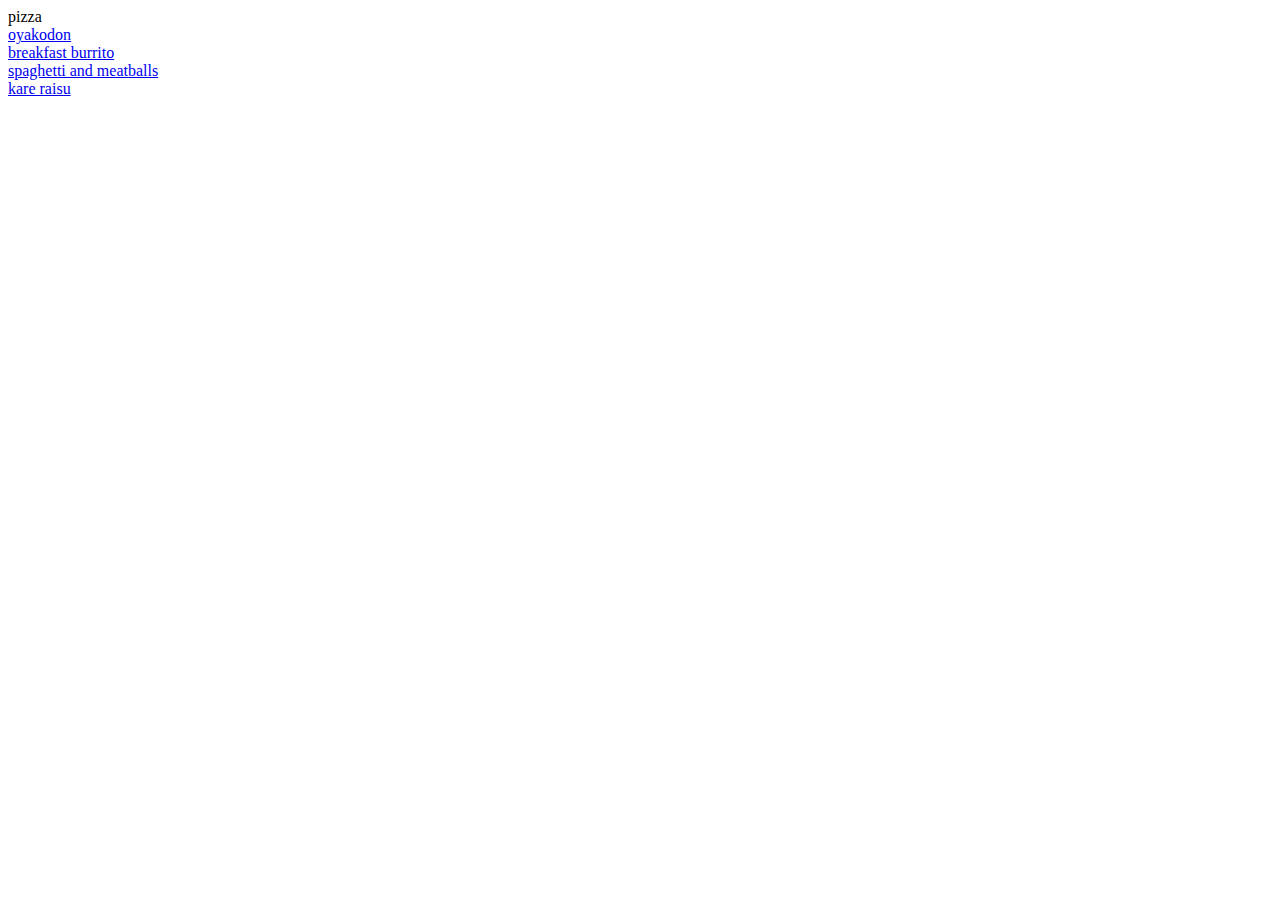
==== index.html @ ad2c8933 "let's add some style" ====
<!doctype html>

<html lang="en">
    <head>
        <meta charset="UTF-8" />
        <title>odin recipe book</title>
        <link rel="stylesheet" href="styles.css>
    </head>

    <body>
        <h1>Odin Recipes</h1>
            <ol>
                <li><a href="recipes/pizza.html">pizza</a></li>
                <li><a href="recipes/oyakodon.html">oyakodon</a></li>
                <li><a href="recipes/breakfast-burrito.html">breakfast burrito</a></li>
                <li><a href="recipes/spaghetti-and-meatballs.html">spaghetti and meatballs</a></li>
                <li><a href="recipes/kare-raisu.html">kare raisu</a></li>
            </ol>
        

    </body>
</html>
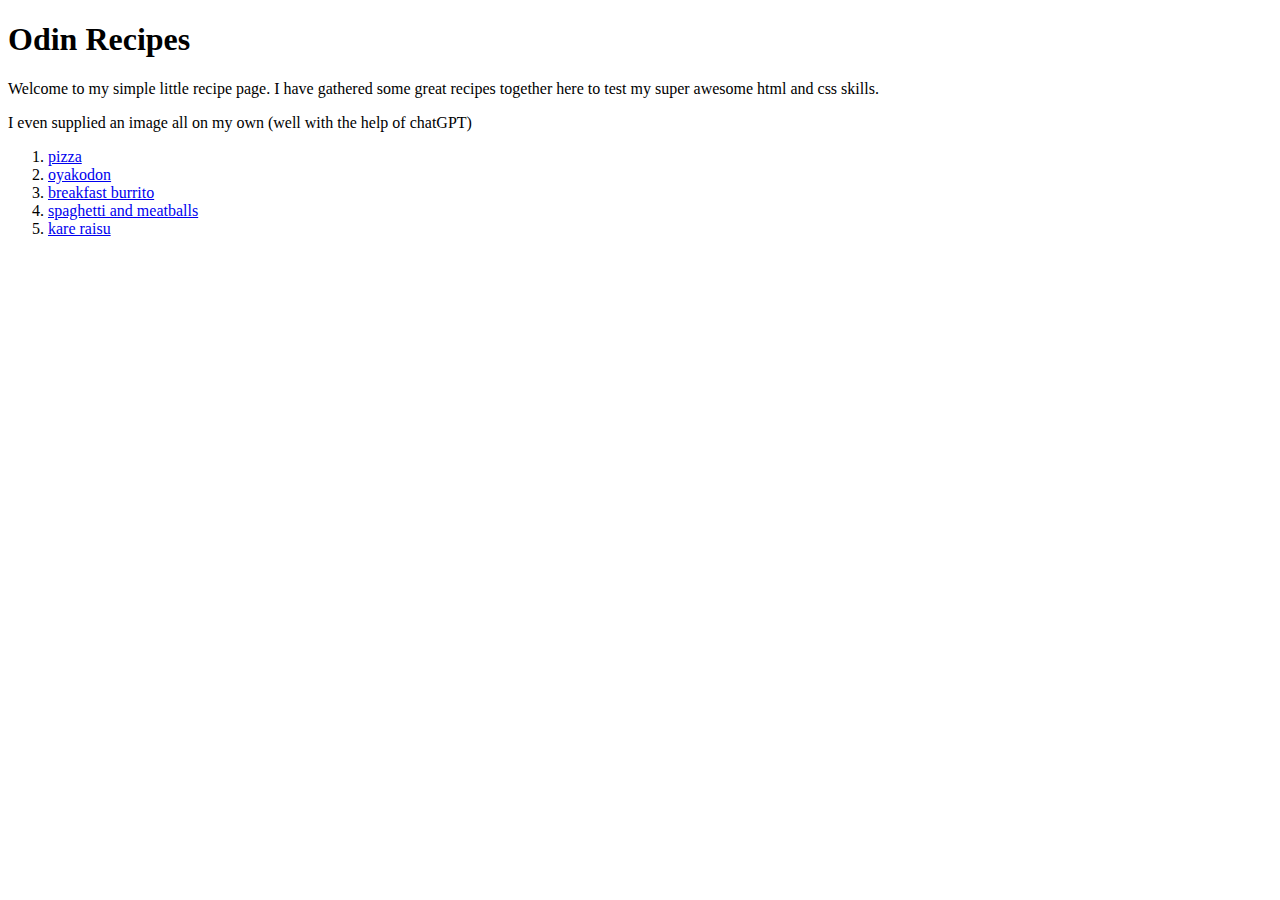
==== commit 9a726d81: "ok updated things should work now" ====
--- a/index.html
+++ b/index.html
@@ -1,22 +1,24 @@
-<!doctype html>
+<!Doctype html>
 
 <html lang="en">
     <head>
         <meta charset="UTF-8" />
         <title>odin recipe book</title>
-        <link rel="stylesheet" href="styles.css>
     </head>
 
     <body>
-        <h1>Odin Recipes</h1>
-            <ol>
-                <li><a href="recipes/pizza.html">pizza</a></li>
-                <li><a href="recipes/oyakodon.html">oyakodon</a></li>
-                <li><a href="recipes/breakfast-burrito.html">breakfast burrito</a></li>
-                <li><a href="recipes/spaghetti-and-meatballs.html">spaghetti and meatballs</a></li>
-                <li><a href="recipes/kare-raisu.html">kare raisu</a></li>
-            </ol>
+        <h1> Odin Recipes </h1>
+        <p> Welcome to my simple little recipe page. I have gathered some great recipes together here to test my super awesome html and css skills.</p>
+        <p>I even supplied an image all on my own (well with the help of chatGPT)</p>
+        <ol>
+            <li><a href="recipes/pizza.html">pizza</a></li>
+            <li><a href="recipes/oyakodon.html">oyakodon</a></li>
+            <li><a href="recipes/breakfast-burrito.html">breakfast burrito</a></li>
+            <li><a href="recipes/spaghetti-and-meatballs.html">spaghetti and meatballs</a></li>
+            <li><a href="recipes/kare-raisu.html">kare raisu</a></li>
+        </ol>
         
 
     </body>
 </html>
+
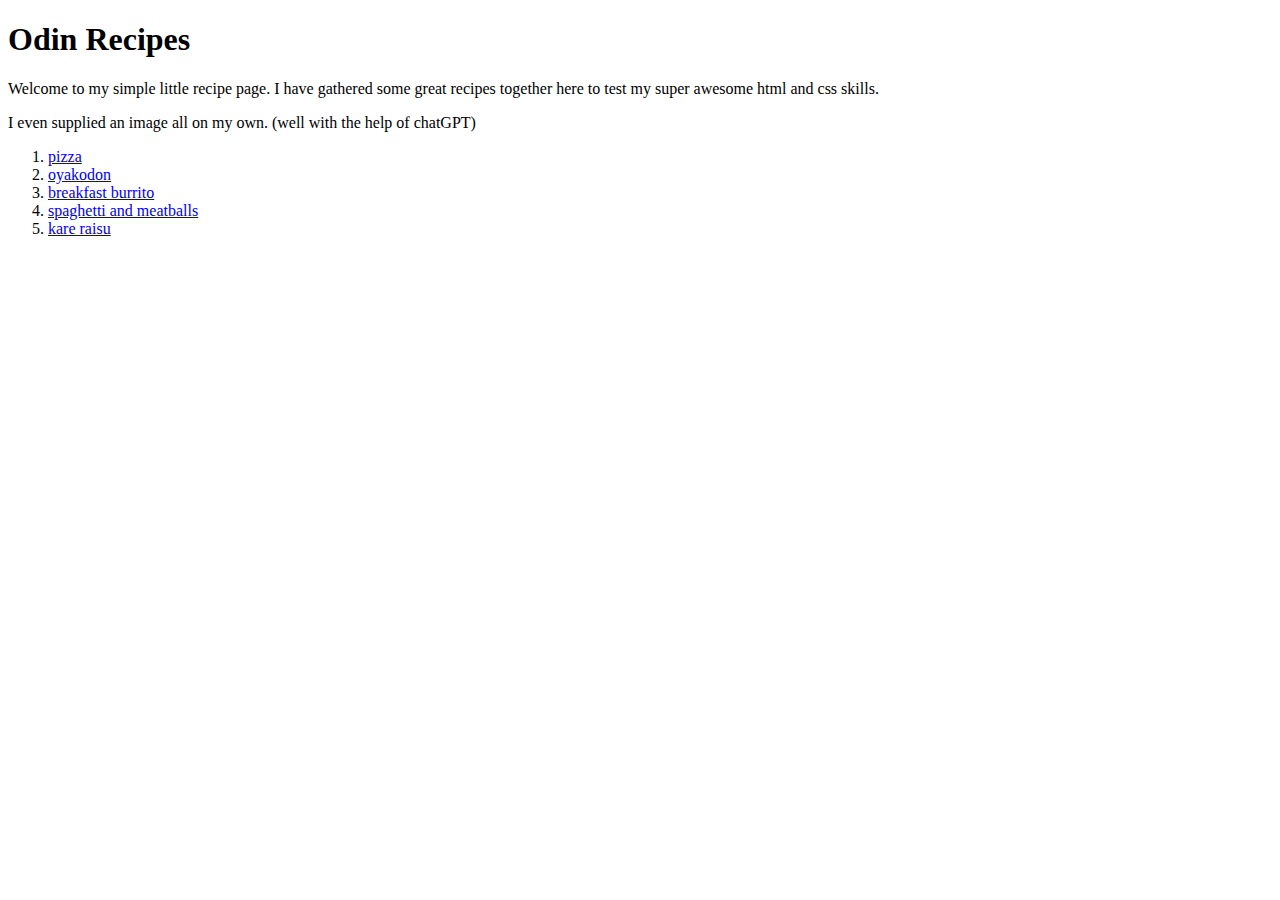
==== commit 3841c2ec: "forgot to add a period" ====
--- a/index.html
+++ b/index.html
@@ -9,7 +9,7 @@
     <body>
         <h1> Odin Recipes </h1>
         <p> Welcome to my simple little recipe page. I have gathered some great recipes together here to test my super awesome html and css skills.</p>
-        <p>I even supplied an image all on my own (well with the help of chatGPT)</p>
+        <p>I even supplied an image all on my own. (well with the help of chatGPT)</p>
         <ol>
             <li><a href="recipes/pizza.html">pizza</a></li>
             <li><a href="recipes/oyakodon.html">oyakodon</a></li>
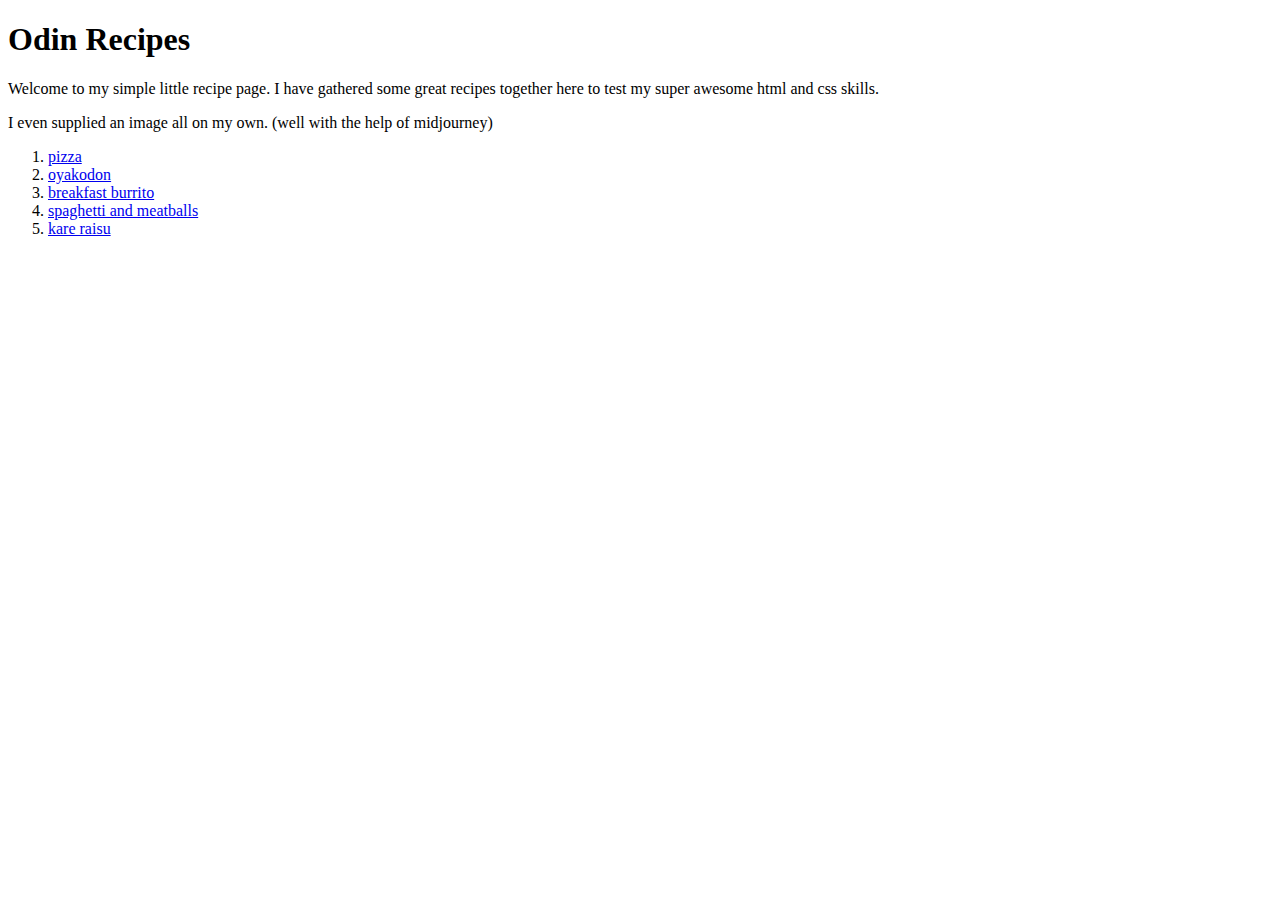
==== commit 5bf258a6: "midjourney" ====
--- a/index.html
+++ b/index.html
@@ -9,7 +9,7 @@
     <body>
         <h1> Odin Recipes </h1>
         <p> Welcome to my simple little recipe page. I have gathered some great recipes together here to test my super awesome html and css skills.</p>
-        <p>I even supplied an image all on my own. (well with the help of chatGPT)</p>
+        <p>I even supplied an image all on my own. (well with the help of midjourney)</p>
         <ol>
             <li><a href="recipes/pizza.html">pizza</a></li>
             <li><a href="recipes/oyakodon.html">oyakodon</a></li>
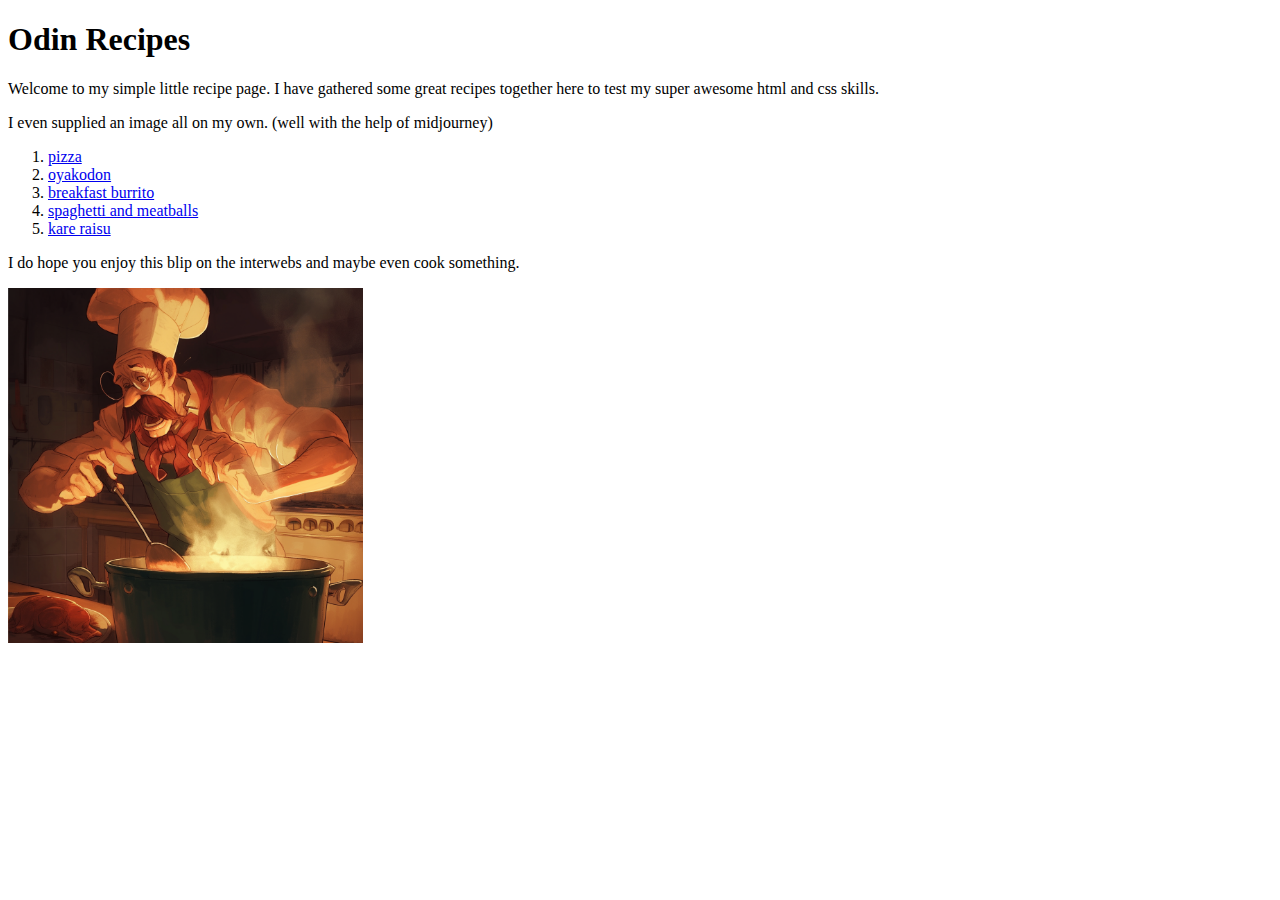
==== commit dd337c7e: "add css and image file" ====
--- a/index.html
+++ b/index.html
@@ -3,13 +3,14 @@
 <html lang="en">
     <head>
         <meta charset="UTF-8" />
-        <title>odin recipe book</title>
+        <title>Odin Recipe Book</title>
+        <link rel="stylesheet" href="style.css">
     </head>
 
     <body>
         <h1> Odin Recipes </h1>
-        <p> Welcome to my simple little recipe page. I have gathered some great recipes together here to test my super awesome html and css skills.</p>
-        <p>I even supplied an image all on my own. (well with the help of midjourney)</p>
+        <p class="stylezzz"> Welcome to my simple little recipe page. I have gathered some great recipes together here to test my super awesome html and css skills.</p>
+        <p class="more stylezzz">I even supplied an image all on my own. (well with the help of midjourney)</p>
         <ol>
             <li><a href="recipes/pizza.html">pizza</a></li>
             <li><a href="recipes/oyakodon.html">oyakodon</a></li>
@@ -18,6 +19,9 @@
             <li><a href="recipes/kare-raisu.html">kare raisu</a></li>
         </ol>
         
+        <p>I do hope you enjoy this blip on the interwebs and maybe even cook something.</p>
+        <img src="images/hungry-chef.png" alt="hungry chef makes a meal" height="355" width="355">
+
 
     </body>
 </html>
